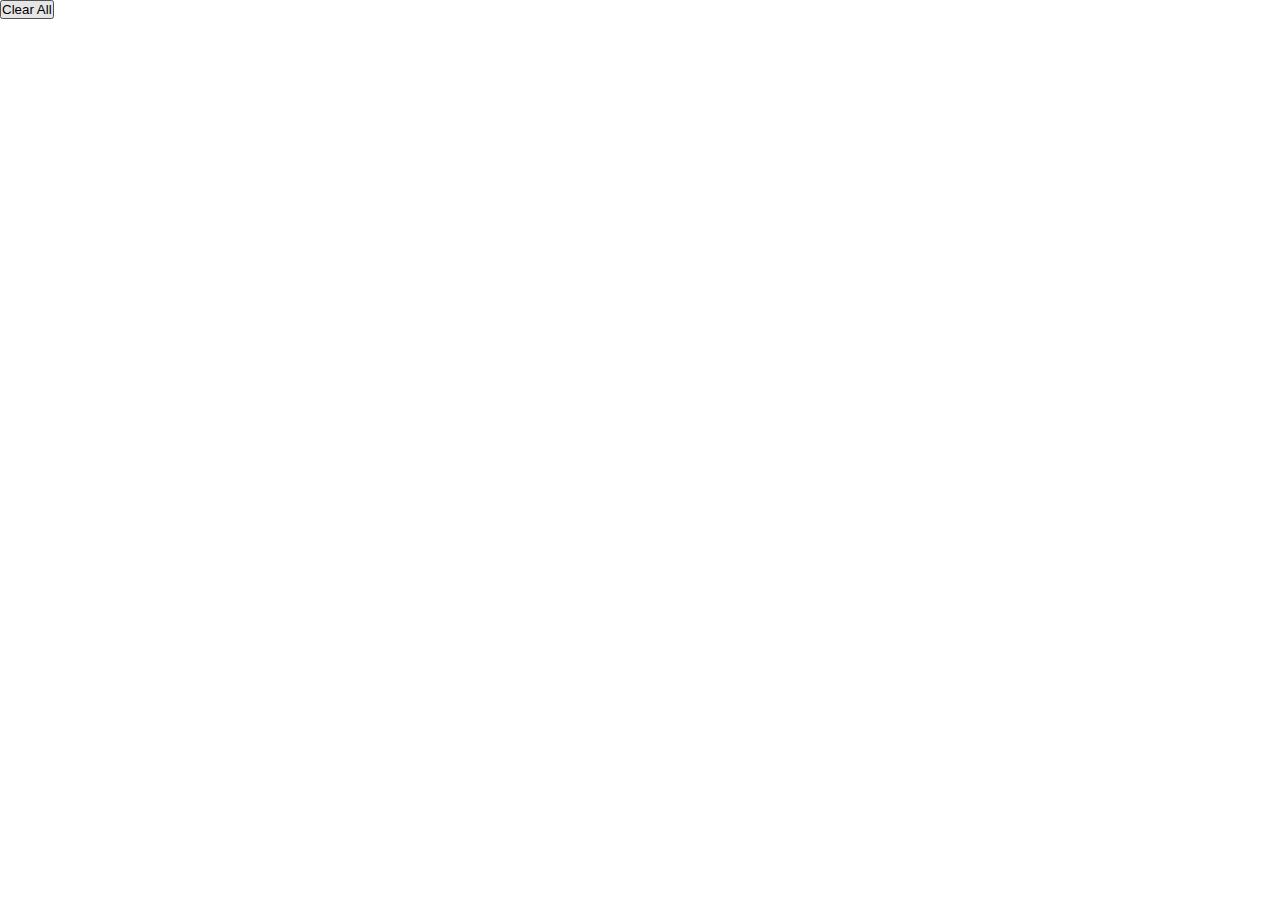
==== basket.html @ 8784d5ed "init" ====
<!DOCTYPE html>
<html lang="en">
<head>
    <meta charset="UTF-8">
    <meta name="viewport" content="width=device-width, initial-scale=1.0">
    <title>Document</title>
    <link rel="stylesheet" href="style.css">
</head>
<body>
    


    <div class="card_design_container container">

    </div>

    <button class="clear_all">Clear All</button>



    <script src="data.js"></script>
    <script src="basket.js"></script>
</body>
</html>
---- style.css ----
* {
    margin: 0;
    padding: 0;
    box-sizing: border-box;
}

html {
    font-size: 10px;

}

body {
    font-size: 1.6rem;
    font-family: 'Roboto', sans-serif;
}

:root {
    --white: #fff;
    --blue: #486AA6;
    --yellow: #C1D72D;
    --black: #000;
    --gray: #9A9A98;
}

ul li {

    list-style: none;
}

a {
    text-decoration: none;
}

.container {
    max-width: 1170px;
    margin-left: auto;
    margin-right: auto;
}

.logo {

    width: 200px;
}


.header_head_container {
    display: flex;
    justify-content: space-between;
    align-items: center;
    height: 15vh;

}

.header_icons_container {
    display: flex;
    gap: 24px;
    align-items: center;
}

.inner_icons {
    display: flex;
    gap: 21px;
}

.input_search {
    display: flex;
    align-items: center;
    width: 199px;
    height: 36px;
    border-radius: 6px;
    background: rgba(150, 141, 141, 0.16);
}

.input_search input {
    width: 90%;
    background: none;
    border: none;
    outline: none;


}


.delivery_btn {

    border-radius: 4px;
    background: var(--blue);
    border: none;
    color: var(--white);
    font-size: 1.4rem;
    font-weight: 400;
    padding: 10px;

}

select {

    background: none;
    border: none;
    outline: none;
}

.nav_list {
    display: flex;
    justify-content: space-between;
    height: 100%;
    align-items: center;
}

.nav_list li a {

    color: var(--white);
    font-size: 1.8rem;
    font-weight: 300;

}
.bars_icon,
.close_icon{
    display: none;
}

nav {
    background-color: var(--blue);
    height: 10vh;
}

.header_main_container {
    background: url('./images/3469432\ 1.png');
    height: 75vh;
    background-size: cover;
    background-repeat: no-repeat;
    background-position: center;
}

.h1_btn {
    padding-top: 198px;
}

.h1_btn h1 {
    max-width: 542px;
    color: var(--white);
    font-size: 3.8rem;
    font-weight: 400;
    line-height: 53px;
    font-family: 'Comfortaa', sans-serif;
}

.h1_btn button {
    border-radius: 14px;
    background: #C1D72D;
    box-shadow: 0px 0px 9px 0px rgba(69, 69, 69, 0.18);
    border: none;
    padding: 12px 31px;
    color: var(--black);
    font-size: 2.1rem;
    font-weight: 500;
    margin-top: 20px;
}

.h1_btn h1 span {
    color: var(--yellow);
    font-weight: 700;

}

.pharmacy_container {
    position: relative;
    height: 100%;
    display: flex;
    align-items: center;
}

.pharmacy {
    position: absolute;
    background-color: var(--white);
    width: 245px;
    top: -500px;
}

.pharmacy li {
    padding: 7px 0 7px 18px;
}

.pharmacy li a {
    color: var(--gray);
    font-size: 1.2rem;
    font-weight: 300;


}

.pharmacy li a:hover {
    color: #1D1D1B;
    font-size: 1.2rem;
    font-weight: 400;
}

.pharmacy_container:hover .pharmacy {
    top: 10vh;
}





.service_container {
    position: relative;
    height: 100%;
    display: flex;
    align-items: center;
}

.service {
    position: absolute;
    background-color: var(--white);
    width: 200px;
    top: -500px;

}

.service li {
    padding: 7px 0 7px 18px;
}

.service li a {
    color: var(--gray);
    font-size: 1.2rem;
    font-weight: 300;


}

.service li a:hover {
    color: var(--black);
    font-size: 1.2rem;
    font-weight: 400;
}


.service_container:hover .service {
    top: 10vh;
}


.images_container {
    display: flex;
    align-items: center;
    justify-content: space-between;
    height: 450px;
}





.animals_h3 {
    margin-top: 83px;
    color: var(--black);
    font-size: 3.6rem;
    font-weight: 500;
    text-align: center;
}


.new_trend_grid_container,
.basket_container {
    display: grid;
    justify-content: space-between;
    grid-template-columns: repeat(auto-fill, minmax(277px, 1fr));
    gap: 20px;


}


.first_card {


    min-width: 277px;


}
.first_card img{
    width: 100%;
}
.first_inner_card {
    position: relative;
    background: rgba(9, 9, 9, 0.16);
    box-shadow: 0px 0px 9px 0px rgba(69, 69, 69, 0.25);
    border-radius: 6px;
}

.new_trend {
    color: var(--black);
    font-size: 3.6rem;
    font-weight: 500;
    text-align: center;
    margin-bottom: 43px;
    margin-top: 101px;
}

.btns {
    border: none;
    position: absolute;
    bottom: 18px;
    left: 19px;
    width: 106px;
    height: 34px;
    border-radius: 6px;
    background: rgba(255, 255, 255, 0.85);
    color: var(--black);
    font-size: 1.4rem;
    font-weight: 400;
}

.first_card p {
    margin-top: 28px;
    text-align: center;
    color: var(--black);
    font-size: 1.6rem;
    font-weight: 400;
}

.first_card p span {
    color: var(black);
    font-size: 1.4rem;
    font-weight: 600;
}

.other_btn {
    display: flex;
    justify-content: flex-end;
}

.other_btn button {

    color: var(--gray);
    font-size: 1.4rem;
    font-weight: 500;
    border: none;
    background: none;

}

.slider_first_container {
    display: flex;
    gap: 86px;
    overflow-x: hidden;
    max-width: 808px;
}

.slider_active {
    margin-top: 98px;
}

.slider_first_card p {
    text-align: center;
}

.slider_first_card {
    min-width: 211px;
    transition: 1s;
}

.slider_first_card img {
    width: 100%;
}


.trend {

    color: var(--black);
    font-size: 3.6rem;
    font-weight: 500;
}



.trendProducts_container {
    margin-top: 89px;

}

.btns_container {
    display: flex;
    gap: 14px;
    justify-content: center;
    margin-bottom: 46px;



}

.btns_container button {
    border-radius: 9px;
    padding: 12px;
    color: var(--black);
    font-size: 1.6rem;
    font-weight: 400;
    border-radius: 9px;
    border: 0.3px solid #979797;
    background-color: var(--white);
}

.buy_btns {
    margin: 10px 10px;
    display: flex;
    justify-content: space-between;
}

.buy_btns button {
    align-items: center;
    padding: 9px 20px;
    color: var(--black);
    font-size: 1.4rem;
    font-weight: 400;
    border-radius: 6px;
    background: #EDECEC;
    border: none;

}

.products_grid_card p {

    color: var(--black);
    font-size: 1.4rem;
    font-weight: 400;
    margin: 11px 28px;
    text-align: center;
}

.products_grid_card span {
    text-align: center;
    color: var(--black);
    font-size: 1.6rem;
    font-weight: 700;
    display: block;
    text-align: center;
}



.trendProducts_container h3 {
    text-align: center;
    margin-bottom: 42px;
}

.products_grid_card {
    min-width: 278px;
    padding-top: 16px;
    padding-bottom: 18px;
    border-radius: 6px;
    background: #FCFCFC;
    box-shadow: 0px 0px 9px 0px rgba(69, 69, 69, 0.18);
}

.products_grid_card img {
    margin-left: auto;
    margin-right: auto;
    display: block;
    width: 90%;
}

.products_grid_container {
    display: grid;
    grid-template-columns: repeat(auto-fill, minmax(278px, 1fr));
    gap: 19px;
}

.child_card_design_inner img {
    height: 300px;
    width: 100%;
}

.child_card_design_inner {
    min-width: 250px;
}

.card_design_container {
    display: grid;
    justify-content: space-between;
    grid-template-columns: repeat(auto-fill, minmax(250px, 1fr));
    gap: 20px;


}

.btns_container .active_btn {
    background-color: var(--blue);
    color: var(--white);
}

@keyframes test {
    0% {
        transform: scale(0.5);
    }

    100% {
        transform: scale(1);
    }
}

.show {
    animation: test 1s;
}

.hide {
    display: none;
}


.our_services {
    color: var(--black);
    font-size: 3.2rem;
    font-weight: 500;
    margin-top: 96px;
    margin-bottom: 42px;
    text-align: center;
}


.our_services_grid_container {
    background: url(./images/pet-accessories-still-life-concept-with-grooming-objects-food\ 1.png);
    
    /* justify-content: space-between; */
    height: 250px;
    background-repeat: no-repeat;
    background-size: cover;
    background-position: center;
    width: 100%;
    /* background-color: lime; */
}
.our_services_child_container{
    display: flex;
    align-items: center;
    height: 100%;
    max-width: 1330px;
    margin-left: auto;
    margin-right: auto;
}
.slider_second_card {
    overflow-x: hidden;
    border-radius: 10px;
    background: var(--white);
    min-width: 278px;
    transition: 1s;
    text-align: center;
    padding: 30px;

}

.slider_second_container {
    display: flex;
    gap: 19px;
    overflow-x: hidden;
}


footer {

    /* height: 316px; */
    background: rgba(150, 141, 141, 0.40);
    padding-bottom: 40px;

}

.brands_container {
    padding-top: 40px;
    padding-bottom: 31px;
    margin-top: 189px;
    display: flex;
    align-items: center;
    justify-content: space-between;
   
}
.brands_parent_container{
    border-bottom: 1px solid #fff;
}

.footer_end_container {
    display: flex;
    align-items: center;
    justify-content: space-around;
}

.three_buttons {
    margin-top: 45px;
    display: flex;
    flex-direction: column;
    gap: 10px;
}

.three_buttons li a {
    
    color: var(--black);
    font-size: 1.4rem;
    font-weight: 400;

}

.input_vector {
    display: flex;
    align-items: center;
    width: 357px;
    height: 50px;
}

.input_vector input {
    background-color: rgba(29, 29, 27, 0.17);

    padding: 5px;
    border: none;
    outline: none;
    width: 80%;
    font-size: 2rem;
    height: 100%;
}

.input_vector button {
    background-color: var(--white);
    height: 100%;
    width: 20%;
    border: none;

}

.store_btns button {
    color: var(--white);
    background-color: var(--black);
}

.heart_icon{
    color: red;
}
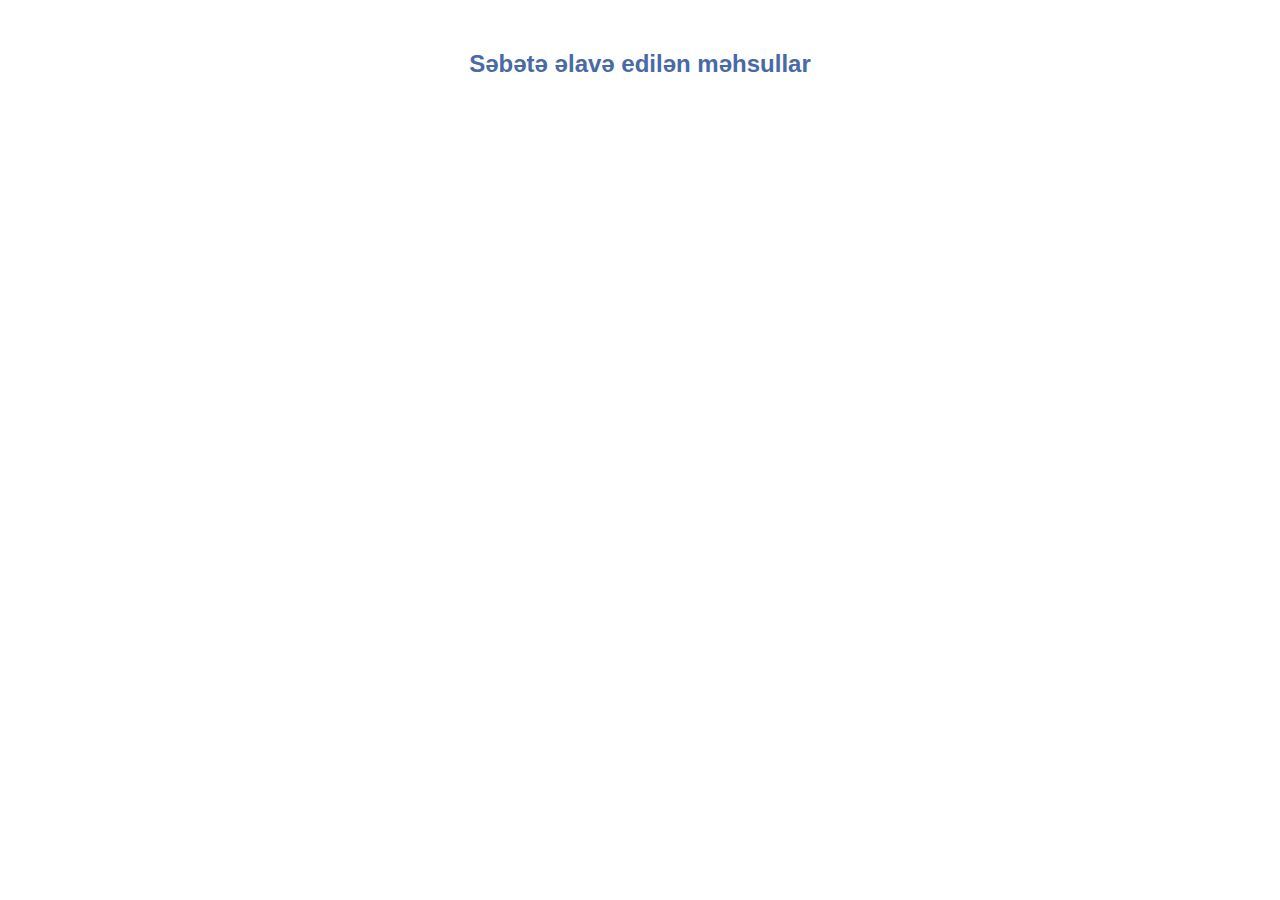
==== commit 0a05d52c: "updated" ====
--- a/basket.html
+++ b/basket.html
@@ -8,13 +8,15 @@
 </head>
 <body>
     
-
+ 
+<h2 class="basket_h2">Səbətə əlavə edilən məhsullar</h2>
 
     <div class="card_design_container container">
 
+
     </div>
 
-    <button class="clear_all">Clear All</button>
+    <button class="clear_all">səbəti təmizlə</button>
 
 
 
--- a/style.css
+++ b/style.css
@@ -98,6 +98,12 @@
     background: none;
     border: none;
     outline: none;
+    appearance: auto;
+}
+
+select option {
+    color: var(--black);
+
 }
 
 .nav_list {
@@ -114,8 +120,9 @@
     font-weight: 300;
 
 }
+
 .bars_icon,
-.close_icon{
+.close_icon {
     display: none;
 }
 
@@ -280,9 +287,11 @@
 
 
 }
-.first_card img{
+
+.first_card img {
     width: 100%;
 }
+
 .first_inner_card {
     position: relative;
     background: rgba(9, 9, 9, 0.16);
@@ -467,6 +476,22 @@
     gap: 19px;
 }
 
+.child_card_design {
+    border-radius: 6px;
+    border: 1px solid rgba(150, 141, 141, 0.40);
+    box-shadow: 0px 0px 9px 0px rgba(69, 69, 69, 0.25);
+
+}
+
+/* .card_design_container{
+    /* background-color: red; */
+
+.child_card_design p {
+    text-align: center;
+}
+
+
+
 .child_card_design_inner img {
     height: 300px;
     width: 100%;
@@ -485,6 +510,15 @@
 
 }
 
+.basket_h2,
+.fav_h2 {
+    text-align: center;
+    margin-top: 50px;
+    margin-bottom: 50px;
+    color: #486AA6;
+}
+
+
 .btns_container .active_btn {
     background-color: var(--blue);
     color: var(--white);
@@ -521,7 +555,7 @@
 
 .our_services_grid_container {
     background: url(./images/pet-accessories-still-life-concept-with-grooming-objects-food\ 1.png);
-    
+
     /* justify-content: space-between; */
     height: 250px;
     background-repeat: no-repeat;
@@ -530,7 +564,8 @@
     width: 100%;
     /* background-color: lime; */
 }
-.our_services_child_container{
+
+.our_services_child_container {
     display: flex;
     align-items: center;
     height: 100%;
@@ -538,6 +573,7 @@
     margin-left: auto;
     margin-right: auto;
 }
+
 .slider_second_card {
     overflow-x: hidden;
     border-radius: 10px;
@@ -571,9 +607,10 @@
     display: flex;
     align-items: center;
     justify-content: space-between;
-   
-}
-.brands_parent_container{
+
+}
+
+.brands_parent_container {
     border-bottom: 1px solid #fff;
 }
 
@@ -591,7 +628,7 @@
 }
 
 .three_buttons li a {
-    
+
     color: var(--black);
     font-size: 1.4rem;
     font-weight: 400;
@@ -629,6 +666,41 @@
     background-color: var(--black);
 }
 
-.heart_icon{
+.heart_icon {
     color: red;
+    display: flex;
+    margin-left: auto;
+    margin-right: auto;
+    margin-top: 10px;
+    margin-bottom: 20px;
+}
+
+.plus_btn,
+.minus_btn {
+    border-radius: 5px;
+    padding: 5px 10px;
+    border: none;
+
+}
+
+.buttons_class {
+    display: flex;
+    margin-top: 20px;
+    gap: 10px;
+    justify-content: center;
+    margin-bottom: 20px;
+}
+
+.clear_all {
+    background-color: var(--blue);
+    color: var(--white);
+    border: none;
+    border-radius: 10px;
+    padding: 18px 28px;
+    margin-top: 50px;
+    display: flex;
+    margin-left: auto;
+    margin-right: auto;
+    margin-bottom: 50px;
+    font-size: 1.5rem;
 }